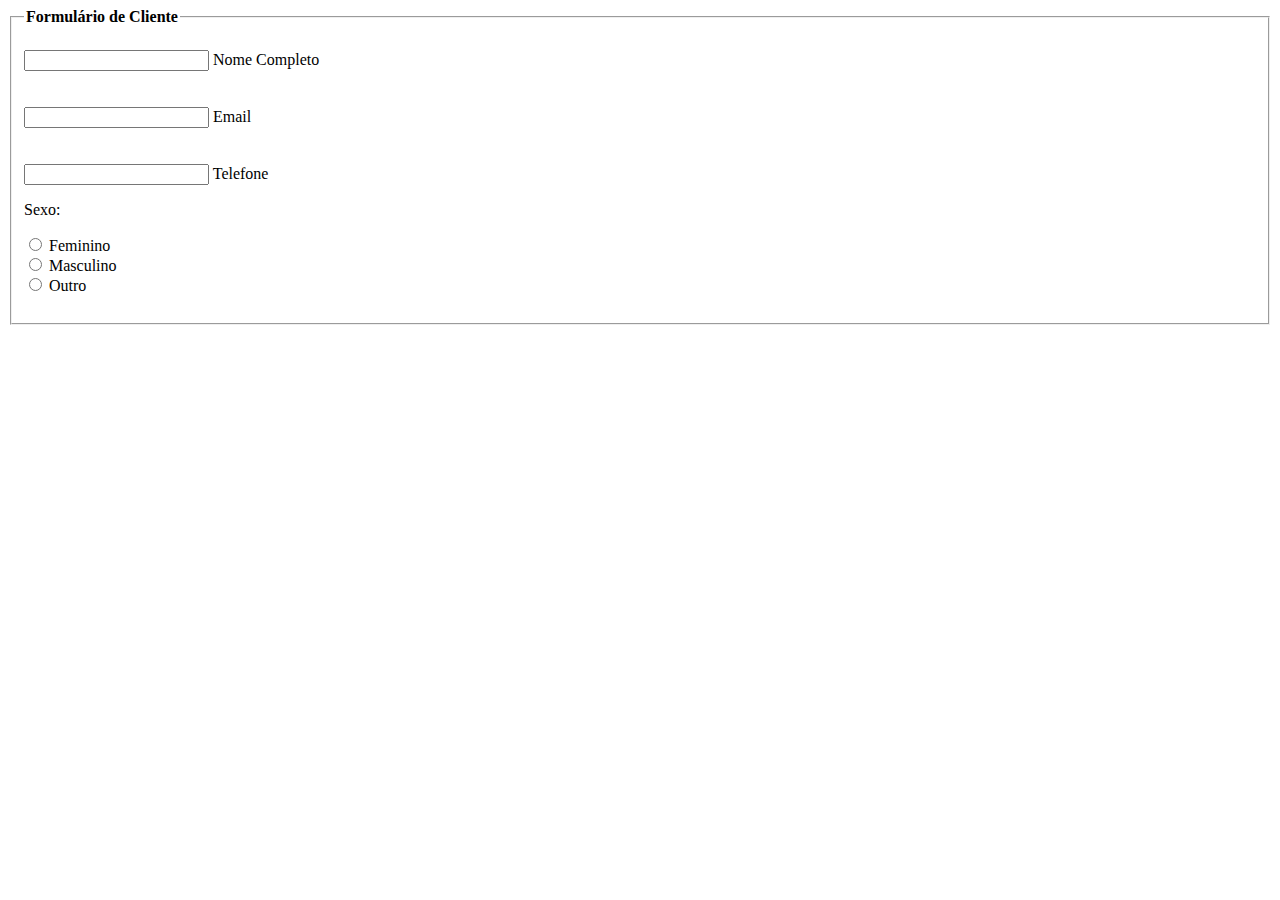
==== formulario.fellipe.html @ 23fcad9b "Add files via upload" ====
<!DOCTYPE html>
<head>
    <html lang="pt-br">
          <meta charset="UTF-8">
          <title>CSS externo - formulário </title>
          <link rel="stylesheet" href="">
</head>
<body>
    <header><!--cabeçalho-->

    </header>
   <main><!--meio-->
<section>
       <form>
          <fieldset>
             <legend><strong>Formulário de Cliente</strong></legend>
            <br>

             <section>
                 <input type="text" name="nome" id="name" class=inputUser required>
                 <label for="name" class="labiellinput">
                  Nome Completo </label>
           </section>
           <br><br>

           <section>
              <input type="text" name="email" id="email" class=inputUser required>
              <label for="email" class="labiellinput">
               Email </label>
           </section>
           <br></br>

           <section>
            <input type="text" name="telefone" id="teelefone" class="inputUser" required>
            <label for="telefone" class="labiellinput">
            Telefone</label>
        </section>
        
           <p>Sexo:</p>
           
           <input type="radio" name="genero" 
           id="feminino" value="feminino" required>
           <label for="feminino">Feminino</label>
           <br>

           <input type="radio" name="genero" 
           id="feminino" value="masculino" required>
           <label for="masculino">Masculino</label>
           <br>
           
           <input type="radio" name="genero" 
           id="outro" value="outro" required>
           <label for="outro">Outro</label>
           <br></br>
           

         </fieldset>

          </form>
      </section>
  </main>


</body>
</html>
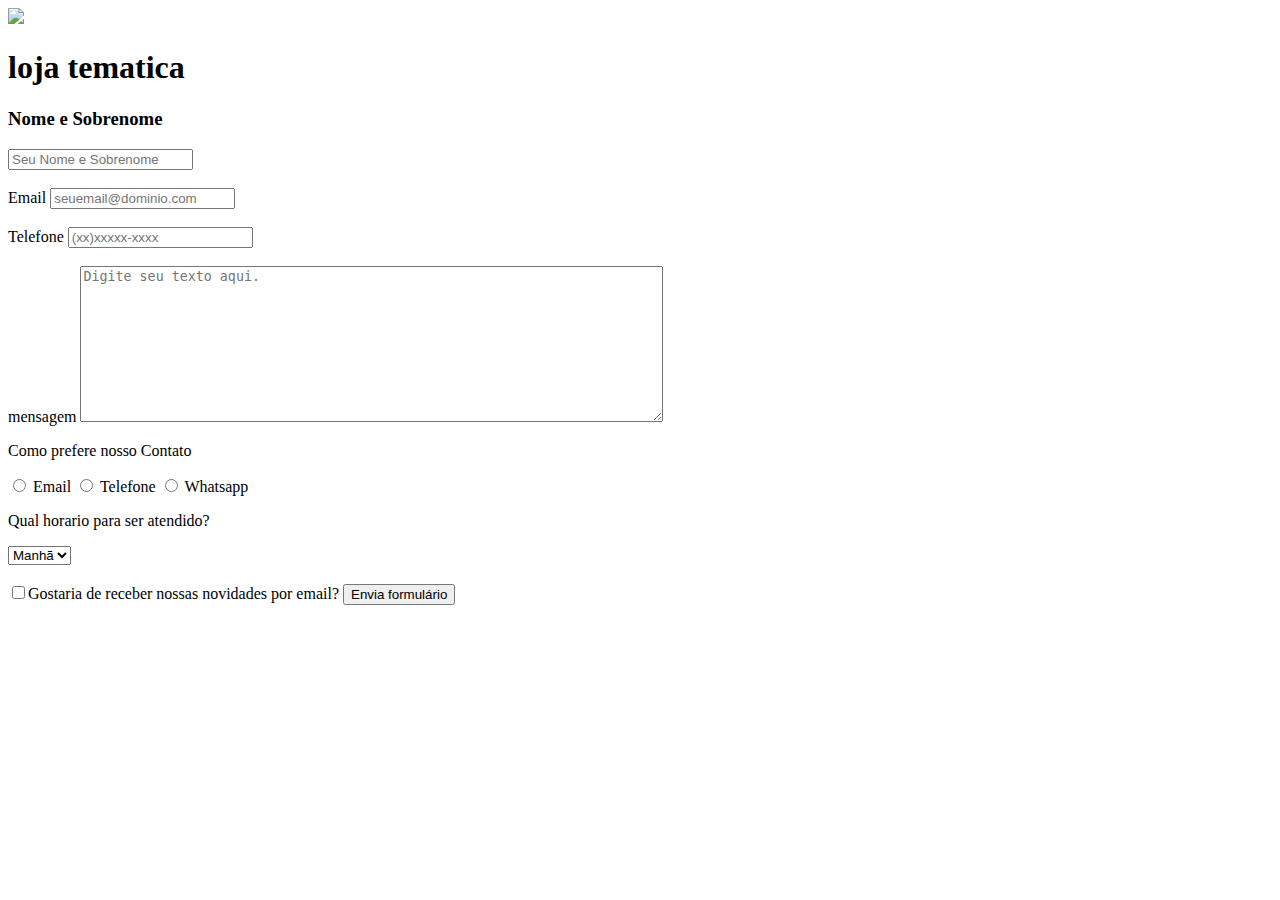
==== commit 8702d6a0: "Update formulario.fellipe.html" ====
--- a/formulario.fellipe.html
+++ b/formulario.fellipe.html
@@ -1,65 +1,67 @@
 <!DOCTYPE html>
-<head>
-    <html lang="pt-br">
-          <meta charset="UTF-8">
-          <title>CSS externo - formulário </title>
-          <link rel="stylesheet" href="">
-</head>
-<body>
-    <header><!--cabeçalho-->
+<html lang="pt-br">
+    <head>
+        <meta charset="UTF-8">
+        <title>Contato</title>
+        <link rel="stylesheet" href="fellipe.formulario.css">
 
-    </header>
-   <main><!--meio-->
-<section>
-       <form>
-          <fieldset>
-             <legend><strong>Formulário de Cliente</strong></legend>
-            <br>
+    </head>
+    <body>
+        <header>
+            <img id="loja" src="lojatematica.png.png">
+            <h1 class="titulo-principal"> loja tematica</h1>
+        </header>
 
-             <section>
-                 <input type="text" name="nome" id="name" class=inputUser required>
-                 <label for="name" class="labiellinput">
-                  Nome Completo </label>
-           </section>
-           <br><br>
+        <main>
+            <form>
+                <h3><label for="nomesobrenome">Nome e Sobrenome</label></h3>
+                <input type="text" name="nome" id="nomesobrenome" 
+                class="input-padrao" placeholder="Seu Nome e Sobrenome" required >
+                <br></br>
+                <label for="email" class="labelinput">Email</label>
+                <input type="text" name="email" id="email"
+                class="input-padro" placeholder="seuemail@dominio.com" required>
+                <br><br>
+                <label for="telefone">Telefone</label>
+                <input type="text" name="telefone" id="telefone"
+                class="input-padrao" placeholder="(xx)xxxxx-xxxx"required>
+                <br></br>
+                <label for="mensagem">mensagem</label>
+                <textarea cols="70" rows="10" id="mensagem"
+                placeholder="Digite seu texto aqui." required></textarea>
 
-           <section>
-              <input type="text" name="email" id="email" class=inputUser required>
-              <label for="email" class="labiellinput">
-               Email </label>
-           </section>
-           <br></br>
+                <section>
+                    <p>Como prefere nosso Contato</p>
+                    <input type="radio" name="contato" value="email"
+                    id="radio-email">
+                    <label for="radio-email">Email</label>
 
-           <section>
-            <input type="text" name="telefone" id="teelefone" class="inputUser" required>
-            <label for="telefone" class="labiellinput">
-            Telefone</label>
-        </section>
-        
-           <p>Sexo:</p>
-           
-           <input type="radio" name="genero" 
-           id="feminino" value="feminino" required>
-           <label for="feminino">Feminino</label>
-           <br>
+                    <input type="radio" name="contato" value="telefone"
+                    id="radio-telefone">
+                    <label for="radio-telefone">Telefone</label>
 
-           <input type="radio" name="genero" 
-           id="feminino" value="masculino" required>
-           <label for="masculino">Masculino</label>
-           <br>
-           
-           <input type="radio" name="genero" 
-           id="outro" value="outro" required>
-           <label for="outro">Outro</label>
-           <br></br>
-           
+                    <input type="radio" name="contato" value="whatsapp"
+                    id="radio-whatsapp">
+                    <label for="radio-whatsapp">Whatsapp</label>
+                </section>
 
-         </fieldset>
+                <section>
+                    <p>Qual horario para ser atendido?</p>
+                    <select>
+                        <option>Manhã</option>
+                        <option>Tarde</option>
+                        <option>Noite</option>
+                    </select>
+                </section>
+                <br>
+                <label class="checkbox">
+                <input type="checkbox">Gostaria de receber nossas novidades por email?</label>
 
-          </form>
-      </section>
-  </main>
+                <input type="submit" value="Envia formulário" class="enviar">
+            </form>
+        </main>
+
+    </body>
 
 
-</body>
-</html>+	
